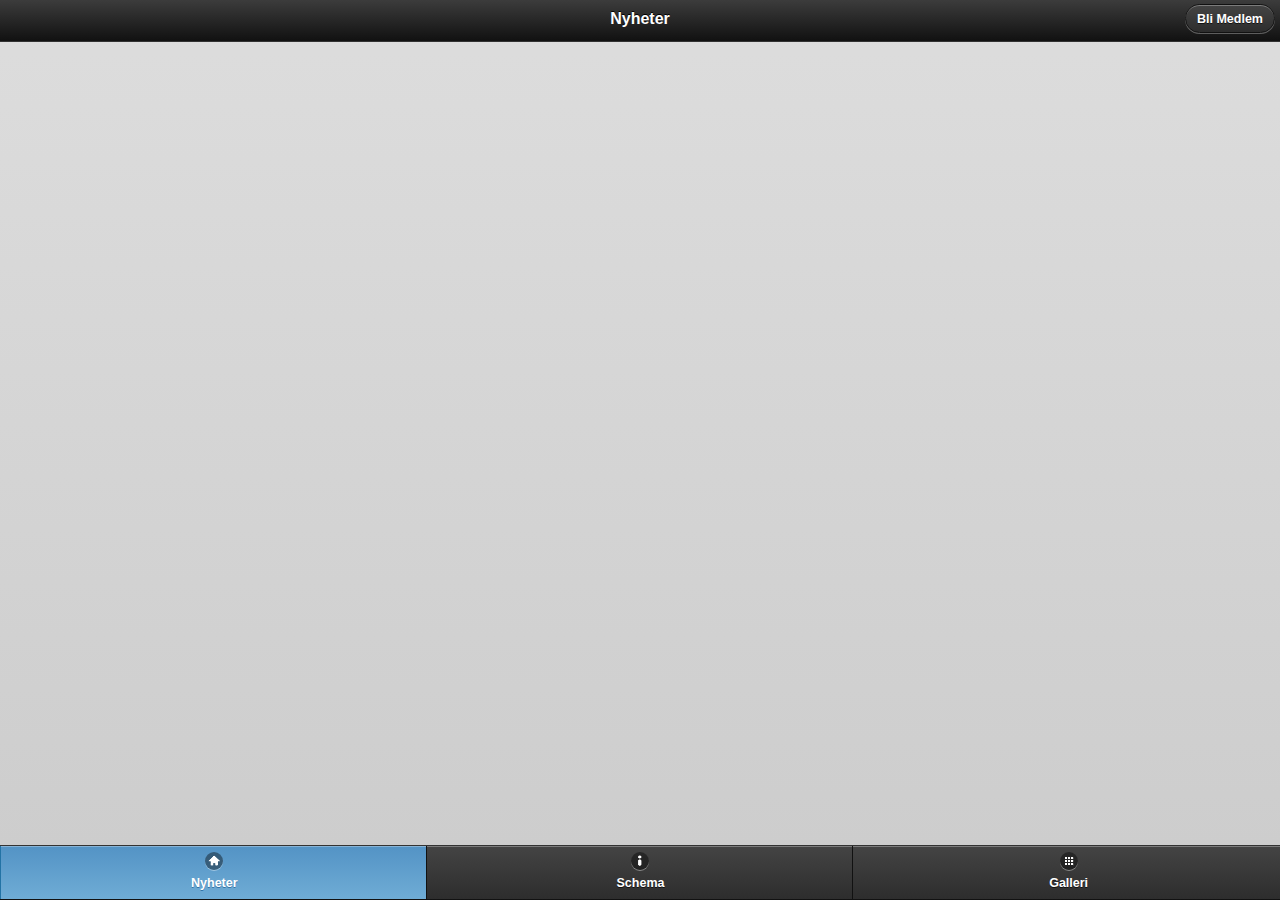
==== app/index.html @ 154c34f5 "woop" ====
<!doctype html>
<html>
<head>
    <title>My Page</title>
    <meta charset="utf-8" name="viewport" content="width=device-width, initial-scale=1">
    <link rel="stylesheet" type="text/css" href="css/reset.css" />
    <link rel="stylesheet" type="text/css" href="css/style.css" />    
    <link rel="stylesheet" type="text/css" href="css/jquery.mobile-1.3.2.min.css" />
    <script type="text/javascript" src="js/energize-min.js"></script>
    <script type="text/javascript" src="cordova.js"></script>
    <script type="text/javascript" src="js/jquery-1.8.2.min.js"></script>
    <script type="text/javascript" src="js/jquery.imagesloaded.min.js"></script>
    <script type="text/javascript" src="js/imgcache.js"></script>
    <script type="text/javascript" src="js/jquery.mobile-1.3.2.min.js"></script>
    <script type="text/javascript" src="js/jscroll.js"></script>
    <script type="text/javascript">
        $(document).on("mobileinit", function(){
            $.mobile.allowCrossDomainPages = true;
            $.support.cors = true;
            $.mobile.buttonMarkup.hoverDelay = 0;
        });
    </script>
</head>
<body>
    <div data-role="page" data-dom-cache="true" data-theme="b">
 
        <div data-role="header" data-position="fixed" data-tap-toggle="false" data-theme="a">
            <h1 id="title">Nyheter</h1>
            <a id="blimedlembtn" class="ui-btn-right" href="#">Bli Medlem</a>
        </div>
        
        <div id="content" data-role="content">

        </div><!-- /content -->
 
        <div data-role="footer" data-position="fixed" data-tap-toggle="false" data-theme="a">
            <div data-role="navbar">
                <ul>
                    <li><a id="home" data-icon="home" data-iconpos="bottom" class="ui-btn-active ui-state-persist" href="index.html">Nyheter</a></li>
                    <li><a id="schedule" data-icon="info" data-iconpos="bottom" href="schema.html">Schema</a></li>
                    <li><a id="gallery" data-icon="grid" data-iconpos="bottom" href="gallery.html">Galleri</a></li>
                </ul>
            </div>
        </div><!-- /footer -->
    </div><!-- /page -->
    <script>
        var homeContent = function() {
            $('#content').load('http://www.schillerskaselevkar.se/posts.php', function(){
                $('#content').trigger("create");
            });
            $("#title").html("Nyheter");

        }
            homeContent();
    </script>
</body>
</html>
---- app/css/style.css ----
/**/

a {
    -webkit-tap-highlight-color: rgba(0,0,0,0);
}

.padding{
	padding:10px 10px 10px 10px;
}

/*
CSS för inlägg
*/
.inlagg {
	text-shadow: none;
	box-shadow: none;
	margin-bottom:20px;
	background-color:#FFF;
	border-radius: 10px 10px 10px 10px;
	opacity: 0.9;
	-moz-opacity: 0.9;
	-webkit-opacity: 0.9;
	-khtml-opacity: 0.9;
}
.inlagg .wrapper {
	padding:10px 10px 10px 10px;
}
.inlagg .wrapper .title {
	/* border-bottom: 1px solid #000; */
	color: #08c;
	opacity: 1.0;
	-moz-opacity: 1.0;
	-webkit-opacity: 1.0;
	-khtml-opacity: 1.0;
}

.inlagg .wrapper .title h2 {
	font-size: 23px;
	font-weight: bold;
}

.inlagg .wrapper .content {
	margin-top:10px;
	color:#000;
	font-size: 14px;
	opacity: 1.0;
	-moz-opacity: 1.0;
	-webkit-opacity: 1.0;
	-khtml-opacity: 1.0;
}

.inlagg .wrapper .meta {

}


/*
CSS för Galleri
*/
.galleryinlagg {
	text-shadow: none;
	box-shadow: none;
	margin-bottom:20px;
	background-color:#FFF;
	border-radius: 10px 10px 10px 10px;
	opacity: 0.9;
	-moz-opacity: 0.9;
	-webkit-opacity: 0.9;
	-khtml-opacity: 0.9;
}

.galleryinlagg .wrapper {
	padding: 10px 10px 10px 10px;
	opacity: 1.0;
	-moz-opacity: 1.0;
	-webkit-opacity: 1.0;
	-khtml-opacity: 1.0;
}

.galleryinlagg .wrapper .title {
	color: #08c;
	margin-bottom: 10px;
}

.galleryinlagg .wrapper .title h2 {
	font-size: 23px;
	font-weight: bold;
}

.galleryinlagg .wrapper img {
	width:100%;
	height:auto;
	margin-right: auto;
	margin-left: auto;
}

.galleryinlagg .wrapper .description {
	font-size: 14px;
	margin-top:5px;
	width:100%;
	height:auto;
}

/*
CSS för Schema
*/
.schemabild img{
	width: 100%
}
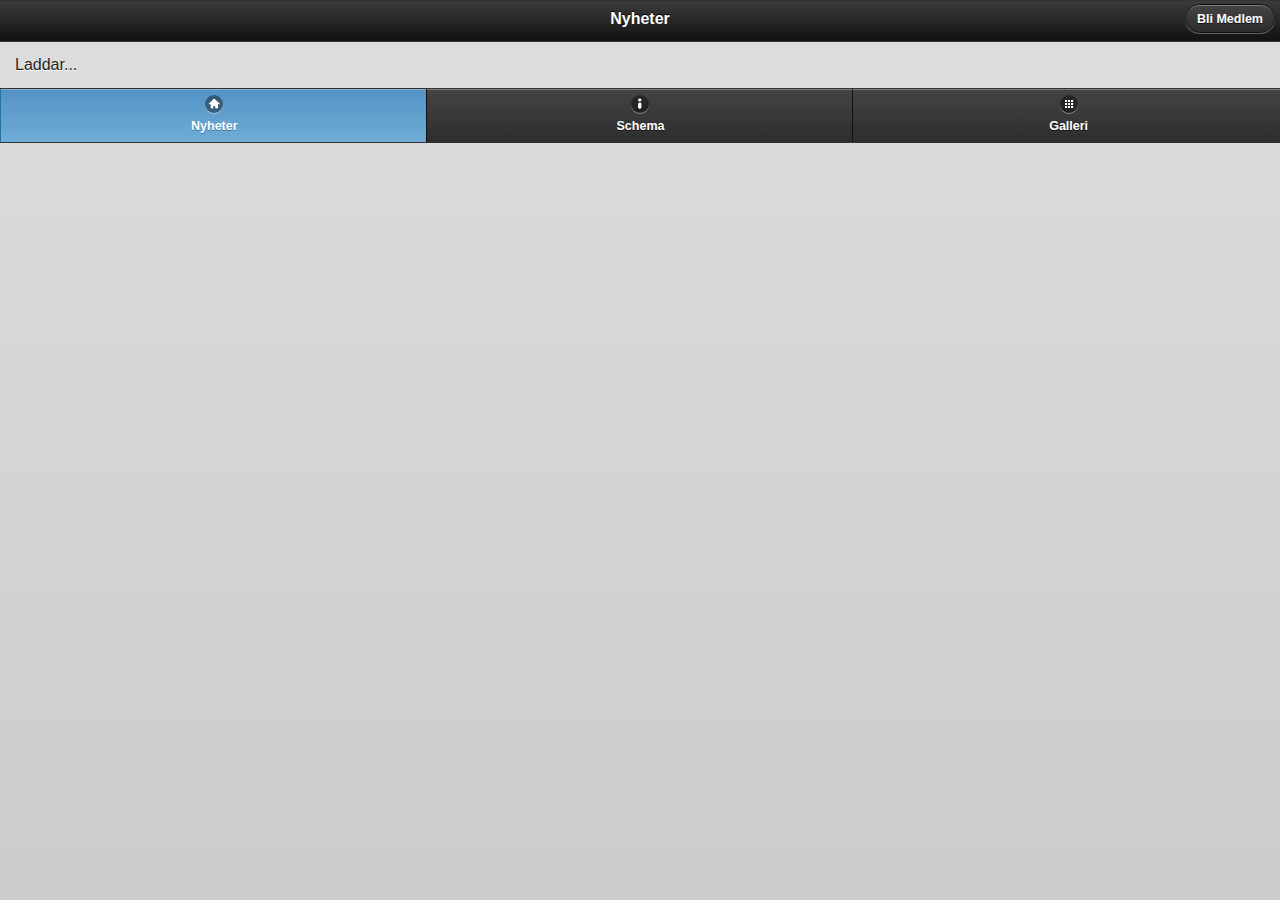
==== commit 958e6f47: "Försöker få bort flickering vid ändring av sidor" ====
--- a/app/index.html
+++ b/app/index.html
@@ -1,8 +1,8 @@
 <!doctype html>
 <html>
 <head>
-    <title>My Page</title>
-    <meta charset="utf-8" name="viewport" content="width=device-width, initial-scale=1">
+    <title>Schillerskas Elevkår</title>
+    <meta charset="utf-8" name="viewport" content="width=device-width, initial-scale=1, user-scalable=no">
     <link rel="stylesheet" type="text/css" href="css/reset.css" />
     <link rel="stylesheet" type="text/css" href="css/style.css" />    
     <link rel="stylesheet" type="text/css" href="css/jquery.mobile-1.3.2.min.css" />
@@ -13,27 +13,34 @@
     <script type="text/javascript" src="js/imgcache.js"></script>
     <script type="text/javascript" src="js/jquery.mobile-1.3.2.min.js"></script>
     <script type="text/javascript" src="js/jscroll.js"></script>
+
     <script type="text/javascript">
-        $(document).on("mobileinit", function(){
+        $(document).bind("mobileinit", function(){
             $.mobile.allowCrossDomainPages = true;
             $.support.cors = true;
             $.mobile.buttonMarkup.hoverDelay = 0;
+            $.mobile.defaultPageTransition = 'none';
         });
     </script>
+
 </head>
 <body>
-    <div data-role="page" data-dom-cache="true" data-theme="b">
+    <div data-role="page" data-theme="b">
  
-        <div data-role="header" data-position="fixed" data-tap-toggle="false" data-theme="a">
+        <div data-role="header" data-tap-toggle="false" data-theme="a">
             <h1 id="title">Nyheter</h1>
-            <a id="blimedlembtn" class="ui-btn-right" href="#">Bli Medlem</a>
+            <a id="blimedlembtn" class="ui-btn-right" href="blimedlem.html">Bli Medlem</a>
         </div>
         
         <div id="content" data-role="content">
+            <div id="pagerpost"></div>
 
+            <script type="text/javascript">
+                
+            </script>
         </div><!-- /content -->
  
-        <div data-role="footer" data-position="fixed" data-tap-toggle="false" data-theme="a">
+        <div data-role="footer" data-tap-toggle="false" data-theme="a">
             <div data-role="navbar">
                 <ul>
                     <li><a id="home" data-icon="home" data-iconpos="bottom" class="ui-btn-active ui-state-persist" href="index.html">Nyheter</a></li>
@@ -44,14 +51,13 @@
         </div><!-- /footer -->
     </div><!-- /page -->
     <script>
-        var homeContent = function() {
-            $('#content').load('http://www.schillerskaselevkar.se/posts.php', function(){
-                $('#content').trigger("create");
-            });
-            $("#title").html("Nyheter");
-
-        }
-            homeContent();
+        $('#pagerpost').scrollPagination({
+            nop: 10,
+            offset: 0,
+            error: 'Inga fler inlägg!',
+            delay: 500,
+            scroll: true
+        }, "http://www.schillerskaselevkar.se/loadposts.php");
     </script>
 </body>
 </html>--- a/app/css/style.css
+++ b/app/css/style.css
@@ -1,4 +1,7 @@
 /**/
+.ui-page {
+    -webkit-backface-visibility: hidden;
+} 
 
 a {
     -webkit-tap-highlight-color: rgba(0,0,0,0);
@@ -35,7 +38,7 @@
 }
 
 .inlagg .wrapper .title h2 {
-	font-size: 23px;
+	font-size: 20px;
 	font-weight: bold;
 }
 
@@ -83,7 +86,7 @@
 }
 
 .galleryinlagg .wrapper .title h2 {
-	font-size: 23px;
+	font-size: 20px;
 	font-weight: bold;
 }
 
@@ -106,4 +109,10 @@
 */
 .schemabild img{
 	width: 100%
+}
+
+#spinner{
+	height: 40px; 
+	width: 40px; 
+	margin:0 auto;
 }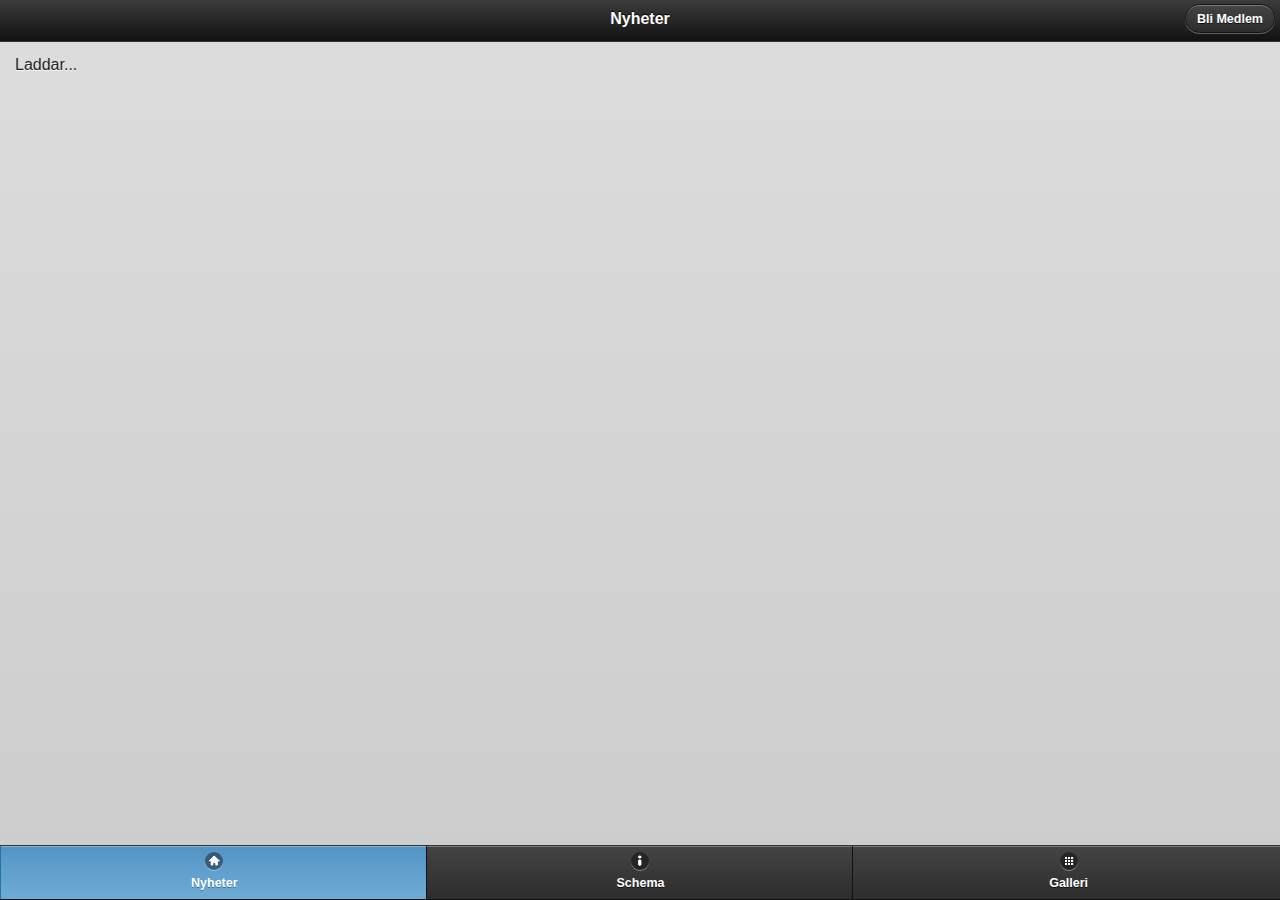
==== commit 23778591: "Testar att ta bort hämtning av sidor via ajax" ====
--- a/app/index.html
+++ b/app/index.html
@@ -27,7 +27,7 @@
 <body>
     <div data-role="page" data-theme="b">
  
-        <div data-role="header" data-tap-toggle="false" data-theme="a">
+        <div data-role="header" data-position="fixed" data-tap-toggle="false" data-theme="a">
             <h1 id="title">Nyheter</h1>
             <a id="blimedlembtn" class="ui-btn-right" href="blimedlem.html">Bli Medlem</a>
         </div>
@@ -40,12 +40,12 @@
             </script>
         </div><!-- /content -->
  
-        <div data-role="footer" data-tap-toggle="false" data-theme="a">
+        <div data-role="footer" data-position="fixed" data-tap-toggle="false" data-theme="a">
             <div data-role="navbar">
                 <ul>
                     <li><a id="home" data-icon="home" data-iconpos="bottom" class="ui-btn-active ui-state-persist" href="index.html">Nyheter</a></li>
-                    <li><a id="schedule" data-icon="info" data-iconpos="bottom" href="schema.html">Schema</a></li>
-                    <li><a id="gallery" data-icon="grid" data-iconpos="bottom" href="gallery.html">Galleri</a></li>
+                    <li><a id="schedule" data-ajax="false" data-icon="info" data-iconpos="bottom" href="schema.html">Schema</a></li>
+                    <li><a id="gallery" data-ajax="false" data-icon="grid" data-iconpos="bottom" href="gallery.html">Galleri</a></li>
                 </ul>
             </div>
         </div><!-- /footer -->
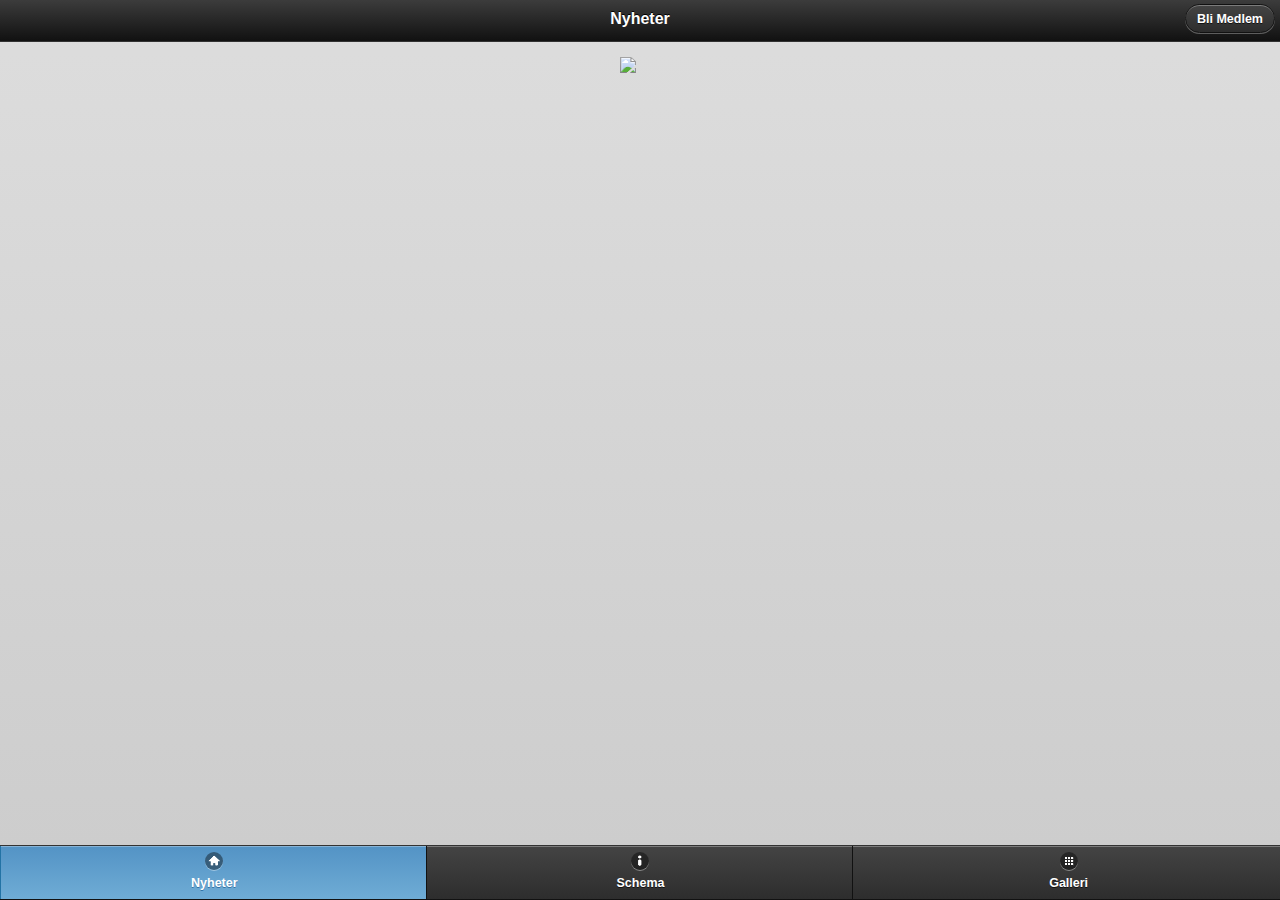
==== commit 1dc1bdbc: "Bytte till spinner, istället för text" ====
--- a/app/index.html
+++ b/app/index.html
@@ -11,17 +11,17 @@
     <script type="text/javascript" src="js/jquery-1.8.2.min.js"></script>
     <script type="text/javascript" src="js/jquery.imagesloaded.min.js"></script>
     <script type="text/javascript" src="js/imgcache.js"></script>
-    <script type="text/javascript" src="js/jquery.mobile-1.3.2.min.js"></script>
-    <script type="text/javascript" src="js/jscroll.js"></script>
-
     <script type="text/javascript">
         $(document).bind("mobileinit", function(){
             $.mobile.allowCrossDomainPages = true;
             $.support.cors = true;
             $.mobile.buttonMarkup.hoverDelay = 0;
             $.mobile.defaultPageTransition = 'none';
+            $.mobile.page.prototype.options.domCache = false;
         });
     </script>
+    <script type="text/javascript" src="js/jquery.mobile-1.3.2.min.js"></script>
+    <script type="text/javascript" src="js/jscroll.js"></script>
 
 </head>
 <body>
@@ -44,8 +44,8 @@
             <div data-role="navbar">
                 <ul>
                     <li><a id="home" data-icon="home" data-iconpos="bottom" class="ui-btn-active ui-state-persist" href="index.html">Nyheter</a></li>
-                    <li><a id="schedule" data-ajax="false" data-icon="info" data-iconpos="bottom" href="schema.html">Schema</a></li>
-                    <li><a id="gallery" data-ajax="false" data-icon="grid" data-iconpos="bottom" href="gallery.html">Galleri</a></li>
+                    <li><a id="schedule" data-icon="info" data-iconpos="bottom" href="schema.html">Schema</a></li>
+                    <li><a id="gallery" data-icon="grid" data-iconpos="bottom" href="gallery.html">Galleri</a></li>
                 </ul>
             </div>
         </div><!-- /footer -->
@@ -54,7 +54,7 @@
         $('#pagerpost').scrollPagination({
             nop: 10,
             offset: 0,
-            error: 'Inga fler inlägg!',
+            error: '',
             delay: 500,
             scroll: true
         }, "http://www.schillerskaselevkar.se/loadposts.php");
--- a/app/css/style.css
+++ b/app/css/style.css
@@ -40,6 +40,7 @@
 .inlagg .wrapper .title h2 {
 	font-size: 20px;
 	font-weight: bold;
+	padding-bottom: 10px;
 }
 
 .inlagg .wrapper .content {
@@ -50,6 +51,13 @@
 	-moz-opacity: 1.0;
 	-webkit-opacity: 1.0;
 	-khtml-opacity: 1.0;
+}
+
+.inlagg .wrapper .content img {
+	width:100%;
+	height:auto;
+	margin-right: auto;
+	margin-left: auto;
 }
 
 .inlagg .wrapper .meta {
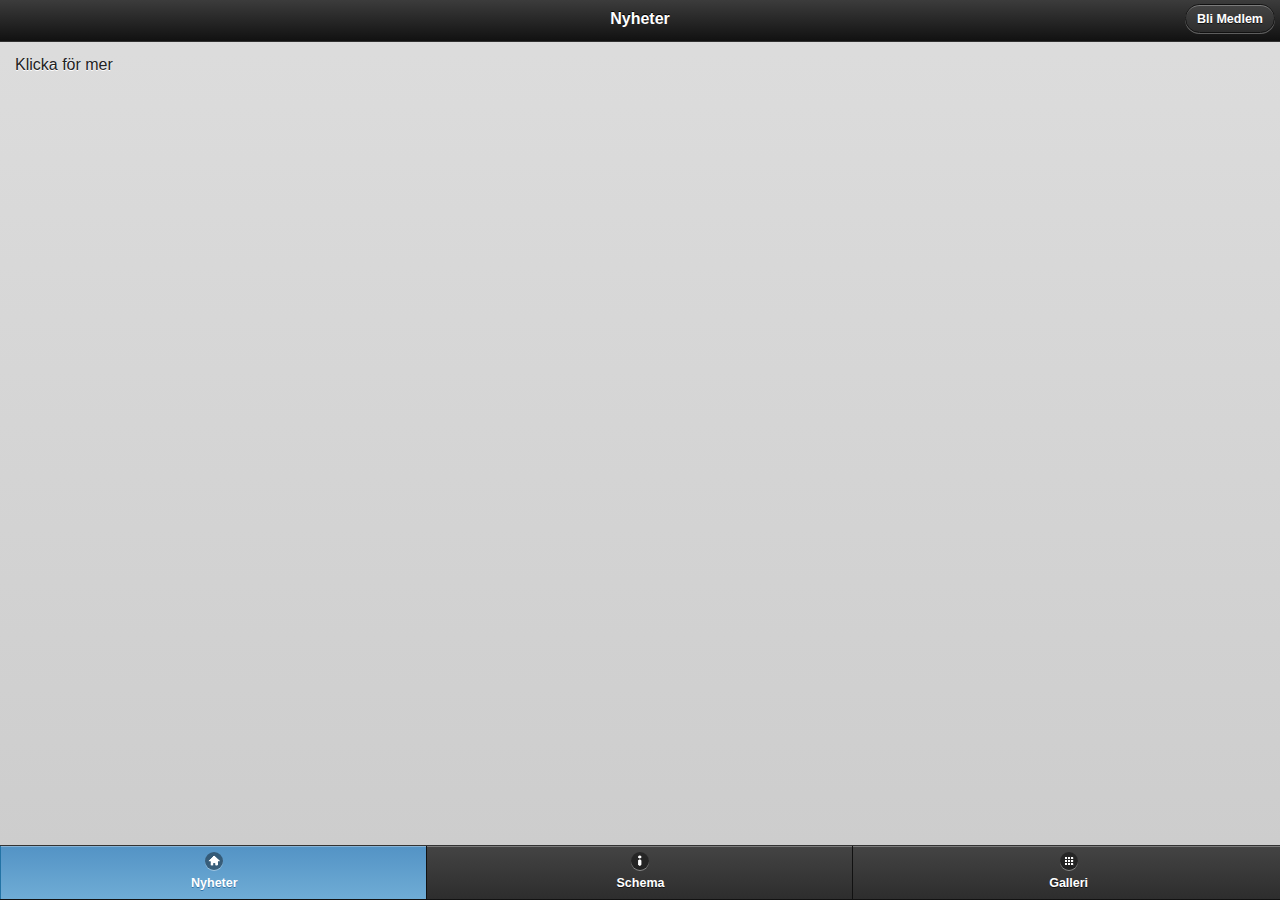
==== commit 2ad59112: "Fixat lite" ====
--- a/app/index.html
+++ b/app/index.html
@@ -17,10 +17,11 @@
             $.support.cors = true;
             $.mobile.buttonMarkup.hoverDelay = 0;
             $.mobile.defaultPageTransition = 'none';
-            $.mobile.page.prototype.options.domCache = false;
+            $.mobile.page.prototype.options.domCache = true;
         });
     </script>
     <script type="text/javascript" src="js/jquery.mobile-1.3.2.min.js"></script>
+    <script type="text/javascript" src="js/jquery.mobile.subpage.js"></script>
     <script type="text/javascript" src="js/jscroll.js"></script>
 
 </head>
@@ -56,7 +57,7 @@
             offset: 0,
             error: '',
             delay: 500,
-            scroll: true
+            scroll: false
         }, "http://www.schillerskaselevkar.se/loadposts.php");
     </script>
 </body>
--- a/app/css/style.css
+++ b/app/css/style.css
@@ -9,6 +9,10 @@
 
 .padding{
 	padding:10px 10px 10px 10px;
+}
+
+.hidden{
+	display: none;
 }
 
 /*
@@ -53,7 +57,14 @@
 	-khtml-opacity: 1.0;
 }
 
-.inlagg .wrapper .content img {
+.inlagg .wrapper .content a img {
+	width:100%;
+	height:auto;
+	margin-right: auto;
+	margin-left: auto;
+}
+
+.inlagg .wrapper .content iframe {
 	width:100%;
 	height:auto;
 	margin-right: auto;
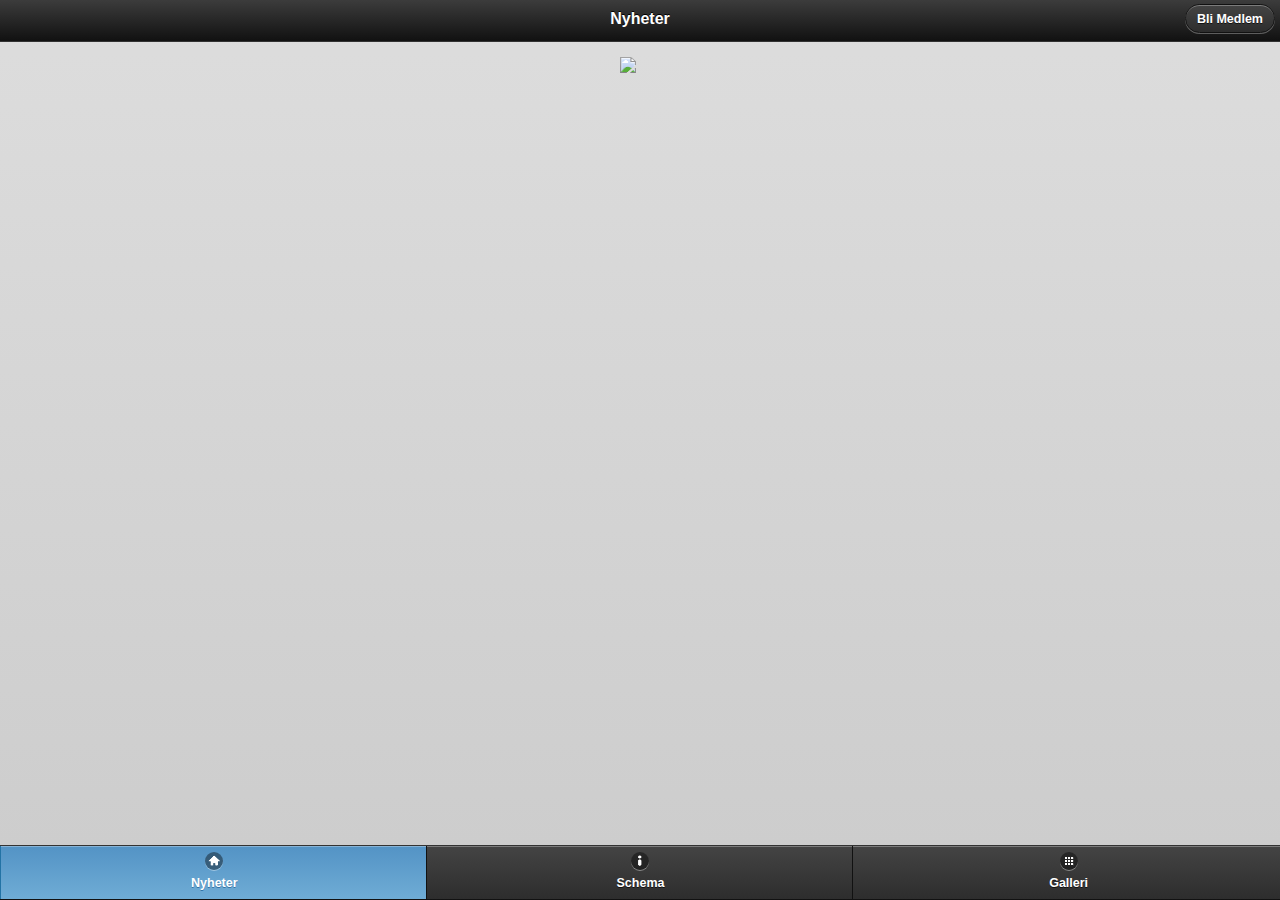
==== commit 59aae0a3: "Tog bort imgcache.js" ====
--- a/app/index.html
+++ b/app/index.html
@@ -10,7 +10,6 @@
     <script type="text/javascript" src="cordova.js"></script>
     <script type="text/javascript" src="js/jquery-1.8.2.min.js"></script>
     <script type="text/javascript" src="js/jquery.imagesloaded.min.js"></script>
-    <script type="text/javascript" src="js/imgcache.js"></script>
     <script type="text/javascript">
         $(document).bind("mobileinit", function(){
             $.mobile.allowCrossDomainPages = true;
@@ -53,11 +52,11 @@
     </div><!-- /page -->
     <script>
         $('#pagerpost').scrollPagination({
-            nop: 10,
+            nop: 5,
             offset: 0,
             error: '',
             delay: 500,
-            scroll: false
+            scroll: true
         }, "http://www.schillerskaselevkar.se/loadposts.php");
     </script>
 </body>
